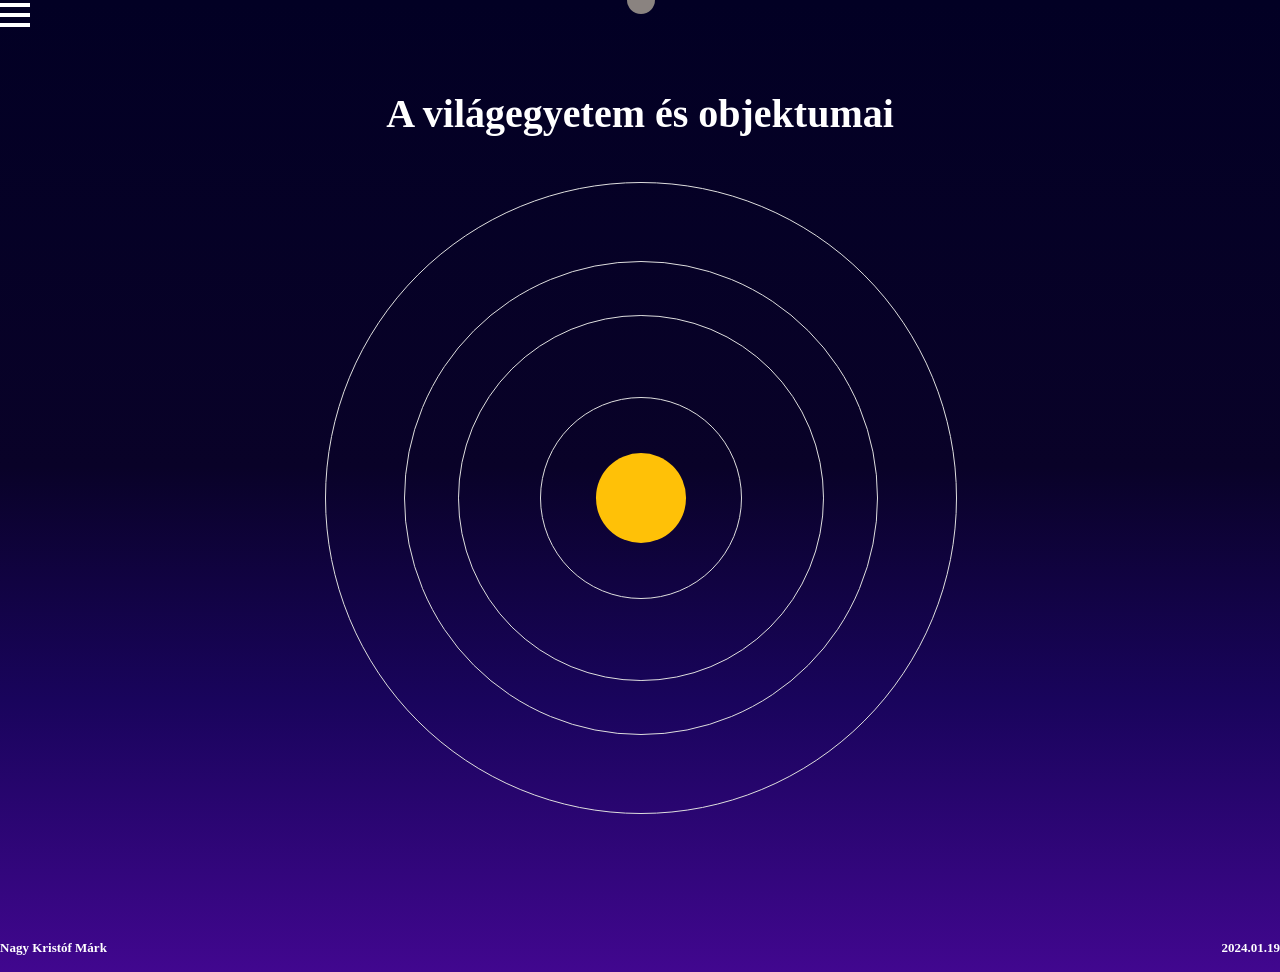
==== index.html @ cc9024f7 "Add files via upload" ====
<!DOCTYPE html>
<html lang="en">
<head>
    <meta charset="UTF-8">
    <meta name="viewport" content="width=device-width, initial-scale=1.0">
    <link rel="stylesheet" href="minden.css">
    <link rel="stylesheet" href="index.css">
    <title>Világegyetem</title>
</head>
<body>
    <header>
        <div class="hambi">
            <span class="bar"></span>
            <span class="bar"></span>
            <span class="bar"></span>
        </div>
        <ul>
            <li><a href="index.html">Főoldal</a></li>
            <li><a href="exo.html">Exobolygók</a></li>
            <li><a href="obj.html">Objektumok</a></li>
            <li><a href="galéria.html">Galéria</a></li>
        </ul>
    </header>
    <main>
        <h1>A világegyetem és objektumai</h1>
        <div class="naprendszer">
            <div class="bolygo mars">
              <div class="bolygo fold">
                <div class="bolygo venusz">
                  <div class="bolygo merkur">
                    <div class="nap"></div>
                  </div>
                </div>
              </div>
            </div>
          </div>
    </main>
    <footer>
      <h3 class="nev">Nagy Kristóf Márk</h3>
      <h3 class="datum">2024.01.19</h3>
    </footer>
</body>
</html>
---- minden.css ----
body {
    margin: 0;
    padding: 0;
    background-image: linear-gradient(180deg, rgba(2,0,36,1) 0%, rgba(9,2,40,1) 48%, rgba(25,4,92,1) 72%, rgba(65,7,143,1) 100%);
    background-size: 100% 100%;
}

main{
    overflow: hidden;
}

a{
    text-decoration: none;
    color:white;
    font-family: Arial, Helvetica, sans-serif;
}

ul{
    list-style: none;
    position:fixed;
    display:flex;
    width:100%;
    height:8%;
    visibility: hidden;
    z-index:100;
    background-color: black;
    top:-2%
}

li {
    font-size: larger;
    margin:auto auto;
}

li:hover{
    border-radius: 20px;
    padding:2vh;
    border:2px solid red;
}

.hambi {
    display: flex;
    position:fixed;
    margin-right:10%;
    flex-direction: column;
    cursor: pointer;
    z-index:99;
}

.bar {
    width: 30px;
    height: 4px;
    background-color: #ffffff;
    margin: 3px 0;
}

.hambi:hover ~ ul {
    visibility: visible;
}

ul:hover {
    visibility: visible;
}

::-webkit-scrollbar{
    width:10px;
    background-color:black;
}

::-webkit-scrollbar-thumb {
    background-image: linear-gradient(180deg, rgba(255,255,255,1) 62%, rgba(255,237,0,1) 79%, rgba(255,31,0,1) 100%);
    border-radius:100% 100% 40% 40%;
    transform: rotate(45deg);
    margin-top: 20px;
}
---- index.css ----
div {
    display:grid;
}

main {
    height: 98vh;
}

header{
    height:5vh;
}

footer{
    height:5vh;
}

.nev{
  color:white;
  font-size: small;
  float:left;
}

.datum{
  color:white;
  font-size: small;
  float:right;
}

h1 {
    margin:auto auto;
    text-align: center;
    color:white;
    font-size: 40px;
    padding-top:5vh;
    width: 65vh;
}

.naprendszer {
    width: 70vh;
    height: 70vh;
    padding-top: 5vh;
    margin:auto auto;
    overflow:visible;
}
  
  .bolygo {
    display: flex;
    align-items: center;
    justify-content: center;
    border-radius: 50%;
    border: 1px solid #dedede;
    animation-name: rotatePlanet;
    animation-timing-function: linear;
    animation-iteration-count: infinite;
    animation-duration: 15s;
    overflow:visible;
}
  
  .bolygo:after {
    content: '';
    border-radius: 50%;
    position: absolute;
}
  
  .mars {
    width: 100%;
    height: 100%;
    animation-duration: 25s;
}
  
  .mars:after {
    width: 1.8rem;
    height: 1.8rem;
    top: -15px;
    background: #8a8380;
}
  
  .fold {
    width: 75%;
    height: 75%;
    animation-duration: 18s;
}
  
  .fold:after {
    width: 1.3rem;
    height: 1.3rem;
    top: -10px;
    background: #ab711d;
}
  
  .venusz {
    width: 77%;
    height: 77%;
    animation-duration: 13s;
}
  
  .venusz:after {
    width: 0.9rem;
    height: 0.9rem;
    top: -8px;
    background: #ffddab;
}
  
  .merkur {
    width: 55%;
    height: 55%;
    animation-duration: 9s;
}
  
  .merkur:after {
    width: 0.6rem;
    height: 0.6rem;
    top: -6px;
    background: #82c8ff;
}
  
  .nap {
    width: 45%;
    height: 44.5%;
    background: #ffc107;
    border-radius: 50%;
}
  
@keyframes rotatePlanet {
    from {
      transform: rotate(0);
    }
    to {
      transform: rotate(360deg);
    }
  }
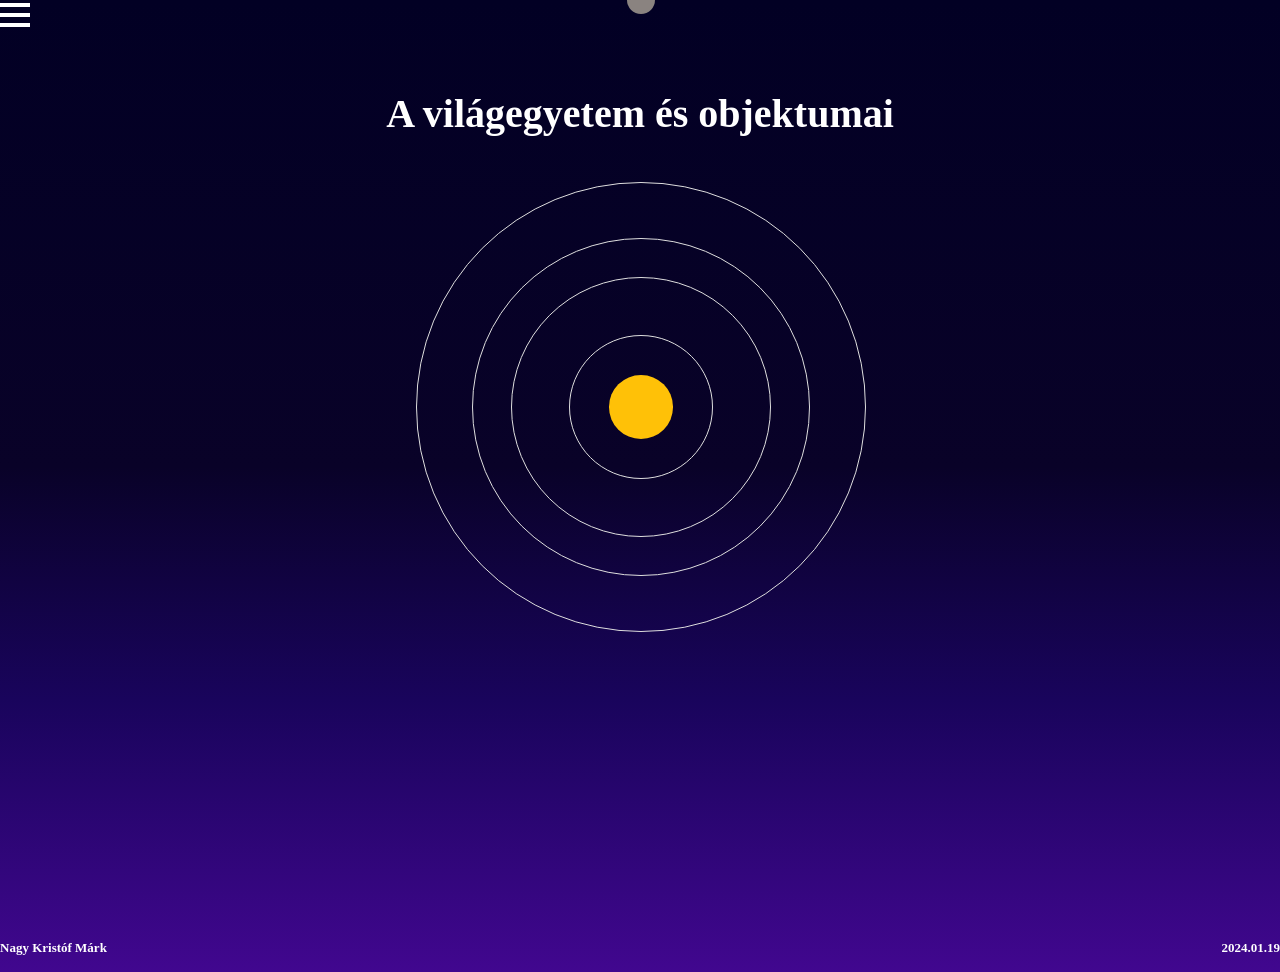
==== commit bc7d2f45: "Update index.html" ====
--- a/index.html
+++ b/index.html
@@ -40,4 +40,4 @@
       <h3 class="datum">2024.01.19</h3>
     </footer>
 </body>
-</html>+</html>
--- a/minden.css
+++ b/minden.css
@@ -19,12 +19,22 @@
     list-style: none;
     position:fixed;
     display:flex;
-    width:100%;
+    width:100vw;
     height:8%;
     visibility: hidden;
     z-index:100;
     background-color: black;
     top:-2%
+}
+
+@media (max-width:650px){
+    ul{
+        width:100vw;
+    }
+    ul li{
+        font-size: medium;
+        margin:auto 1vw;
+    }
 }
 
 li {
--- a/index.css
+++ b/index.css
@@ -32,17 +32,30 @@
     color:white;
     font-size: 40px;
     padding-top:5vh;
-    width: 65vh;
+    width: 65vw;
 }
 
+
+
 .naprendszer {
-    width: 70vh;
-    height: 70vh;
-    padding-top: 5vh;
-    margin:auto auto;
-    overflow:visible;
+  width: 35vw;
+  height: 35vw;
+  padding-top: 5vh;
+  margin:auto auto;
+  overflow:visible;
 }
-  
+
+@media (max-width:650px){
+  .naprendszer{
+    width:60vw;
+    height:60vw;
+    padding-top:10vh;
+  }
+    h1{
+        font-size:20px;
+    }
+}
+
   .bolygo {
     display: flex;
     align-items: center;
